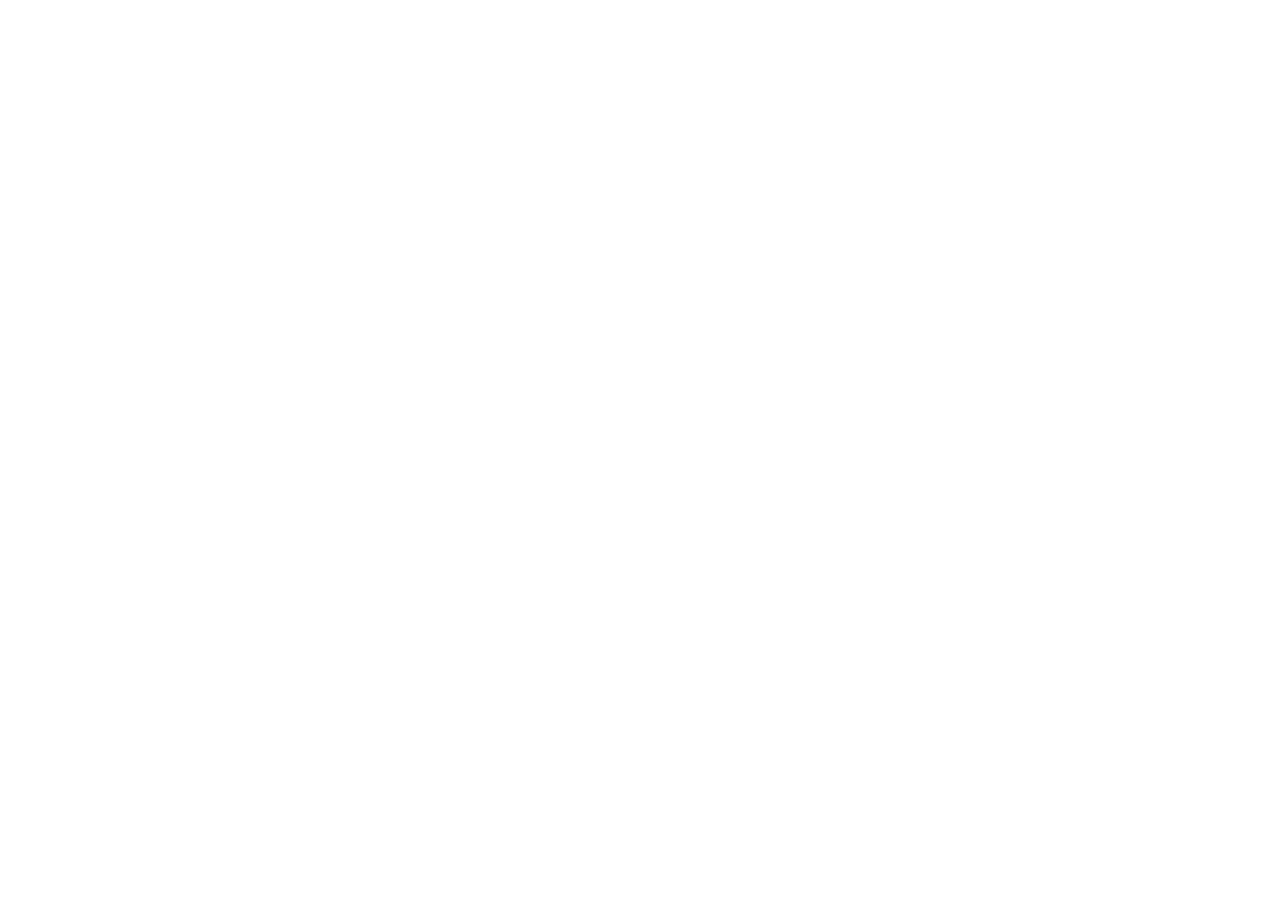
==== index.html @ d0c27c9a "init" ====
<!DOCTYPE html>
<html lang="en">
    <head>
        <meta charset="UTF-8" />
        <meta name="viewport" content="width=device-width, initial-scale=1.0" />
        <title>Document</title>
    </head>
    <body></body>
</html>
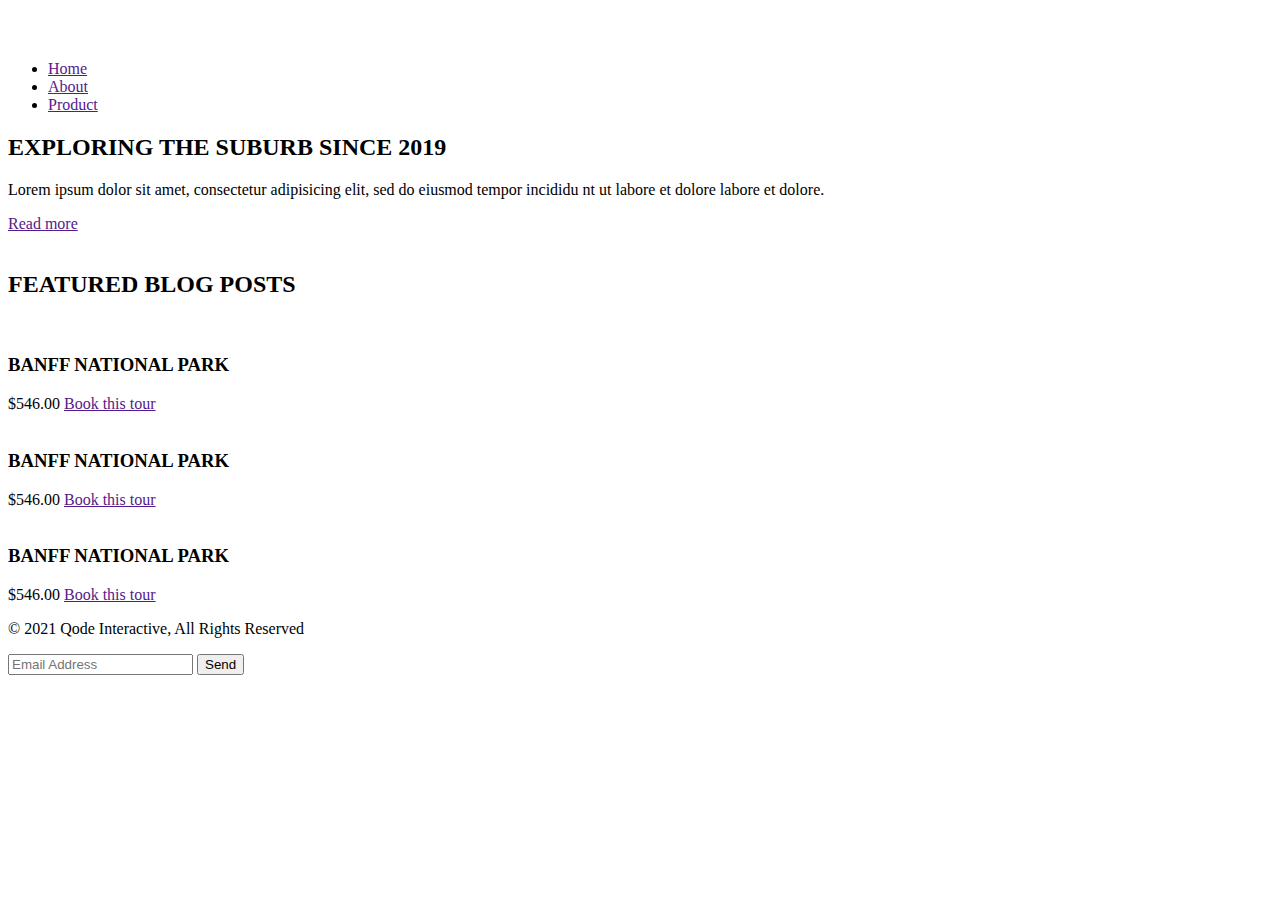
==== commit 28ef0e6f: "html" ====
--- a/index.html
+++ b/index.html
@@ -5,5 +5,79 @@
         <meta name="viewport" content="width=device-width, initial-scale=1.0" />
         <title>Document</title>
     </head>
-    <body></body>
+    <body>
+        <div class="container">
+            <div class="banner">
+                <img src="https://picsum.photos/1920/650" alt="" />
+            </div>
+            <!--End .banner-->
+            <div class="header">
+                <a href="">
+                    <img src="https://picsum.photos/213/80" alt="" />
+                </a>
+                <ul>
+                    <li><a href="">Home</a></li>
+                    <li><a href="">About</a></li>
+                    <li><a href="">Product</a></li>
+                </ul>
+            </div>
+            <!--End .header-->
+            <div class="feature">
+                <div class="feature-column">
+                    <h2>EXPLORING THE SUBURB SINCE 2019</h2>
+                    <p>
+                        Lorem ipsum dolor sit amet, consectetur adipisicing elit, sed do eiusmod
+                        tempor incididu nt ut labore et dolore labore et dolore.
+                    </p>
+                    <a href="">Read more</a>
+                </div>
+                <!-- End .feature-column"-->
+                <div class="feature-column">
+                    <img src="https://picsum.photos/688/800" alt="" />
+                </div>
+                <!-- End .feature-column"-->
+            </div>
+            <!--End .feature-->
+            <div class="feature-blog">
+                <h2>FEATURED BLOG POSTS</h2>
+                <div class="feature-blog-row">
+                    <div class="feature-blog-column">
+                        <img src="https://picsum.photos/448/546" alt="" />
+                        <div class="content">
+                            <h3>BANFF NATIONAL PARK</h3>
+                            <span>$546.00</span>
+                            <a href="">Book this tour</a>
+                        </div>
+                    </div>
+                    <!--End .feature-blog-column-->
+                    <div class="feature-blog-column">
+                        <img src="https://picsum.photos/448/546" alt="" />
+                        <div class="content">
+                            <h3>BANFF NATIONAL PARK</h3>
+                            <span>$546.00</span>
+                            <a href="">Book this tour</a>
+                        </div>
+                    </div>
+                    <!--End .feature-blog-column-->
+                    <div class="feature-blog-column">
+                        <img src="https://picsum.photos/448/546" alt="" />
+                        <div class="content">
+                            <h3>BANFF NATIONAL PARK</h3>
+                            <span>$546.00</span>
+                            <a href="">Book this tour</a>
+                        </div>
+                    </div>
+                    <!--End .feature-blog-column-->
+                </div>
+            </div>
+            <!--End .feature-blog-->
+            <footer>
+                <p>© 2021 Qode Interactive, All Rights Reserved</p>
+                <form action="">
+                    <input type="text" placeholder="Email Address" />
+                    <button>Send</button>
+                </form>
+            </footer>
+        </div>
+    </body>
 </html>
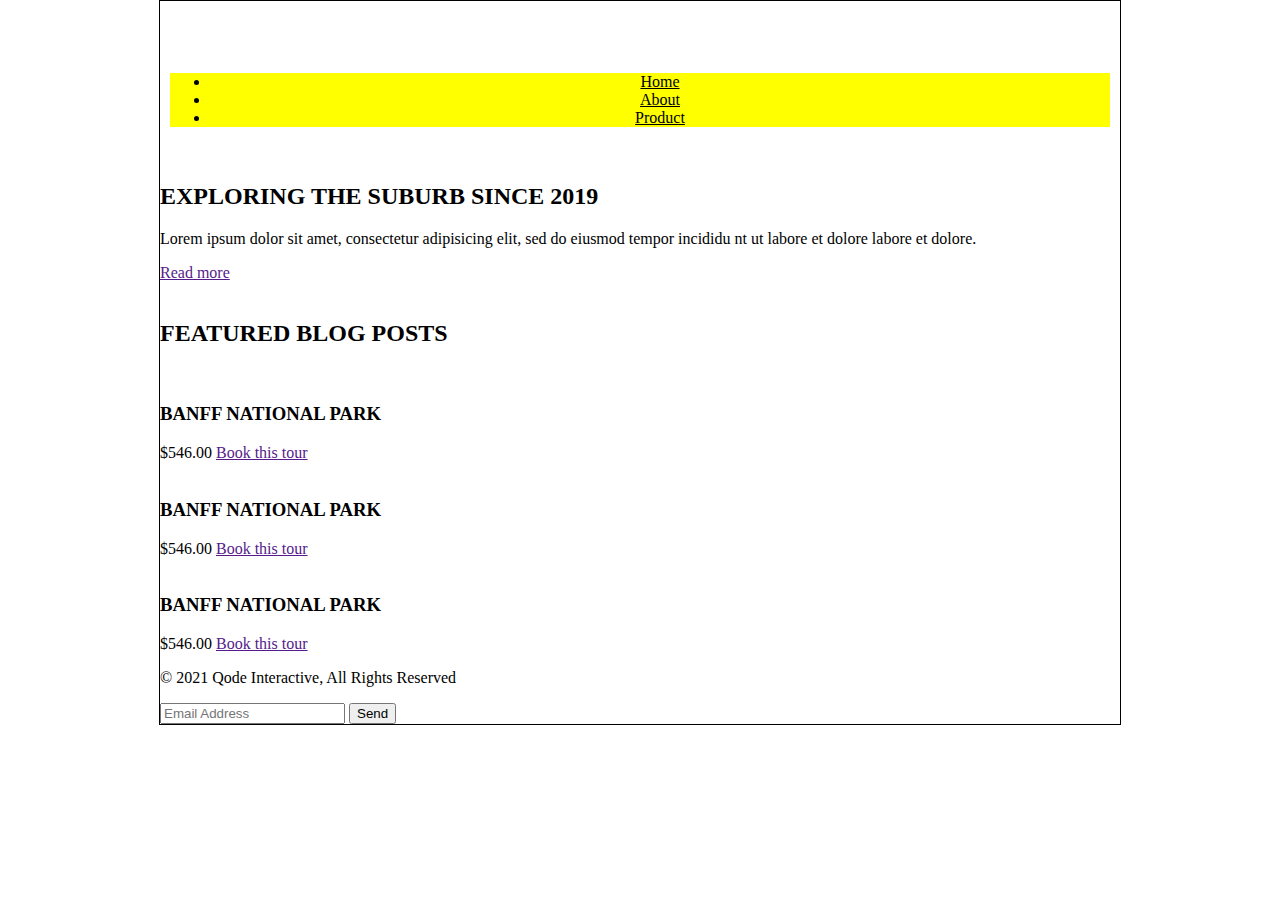
==== commit 9a6f48ca: "Buổi 2: CSS" ====
--- a/index.html
+++ b/index.html
@@ -4,6 +4,7 @@
         <meta charset="UTF-8" />
         <meta name="viewport" content="width=device-width, initial-scale=1.0" />
         <title>Document</title>
+        <link rel="stylesheet" href="main.css" />
     </head>
     <body>
         <div class="container">
@@ -15,10 +16,10 @@
                 <a href="">
                     <img src="https://picsum.photos/213/80" alt="" />
                 </a>
-                <ul>
-                    <li><a href="">Home</a></li>
-                    <li><a href="">About</a></li>
-                    <li><a href="">Product</a></li>
+                <ul class="menu">
+                    <li><a href="" class="menu__link">Home</a></li>
+                    <li><a href="" class="menu__link">About</a></li>
+                    <li><a href="" class="menu__link">Product</a></li>
                 </ul>
             </div>
             <!--End .header-->
--- a/main.css
+++ b/main.css
@@ -0,0 +1,26 @@
+body {
+    margin: 0;
+}
+img {
+    max-width: 100%;
+}
+.container {
+    margin: auto;
+    width: 960px;
+    border: 1px solid #000;
+}
+.header {
+    text-align: center;
+    padding: 20px 10px;
+}
+.menu {
+    background: yellow;
+}
+.menu__link {
+    color: #000;
+}
+
+/* color name: black
+    hex color code: #000000
+*/
+/* inline - block */
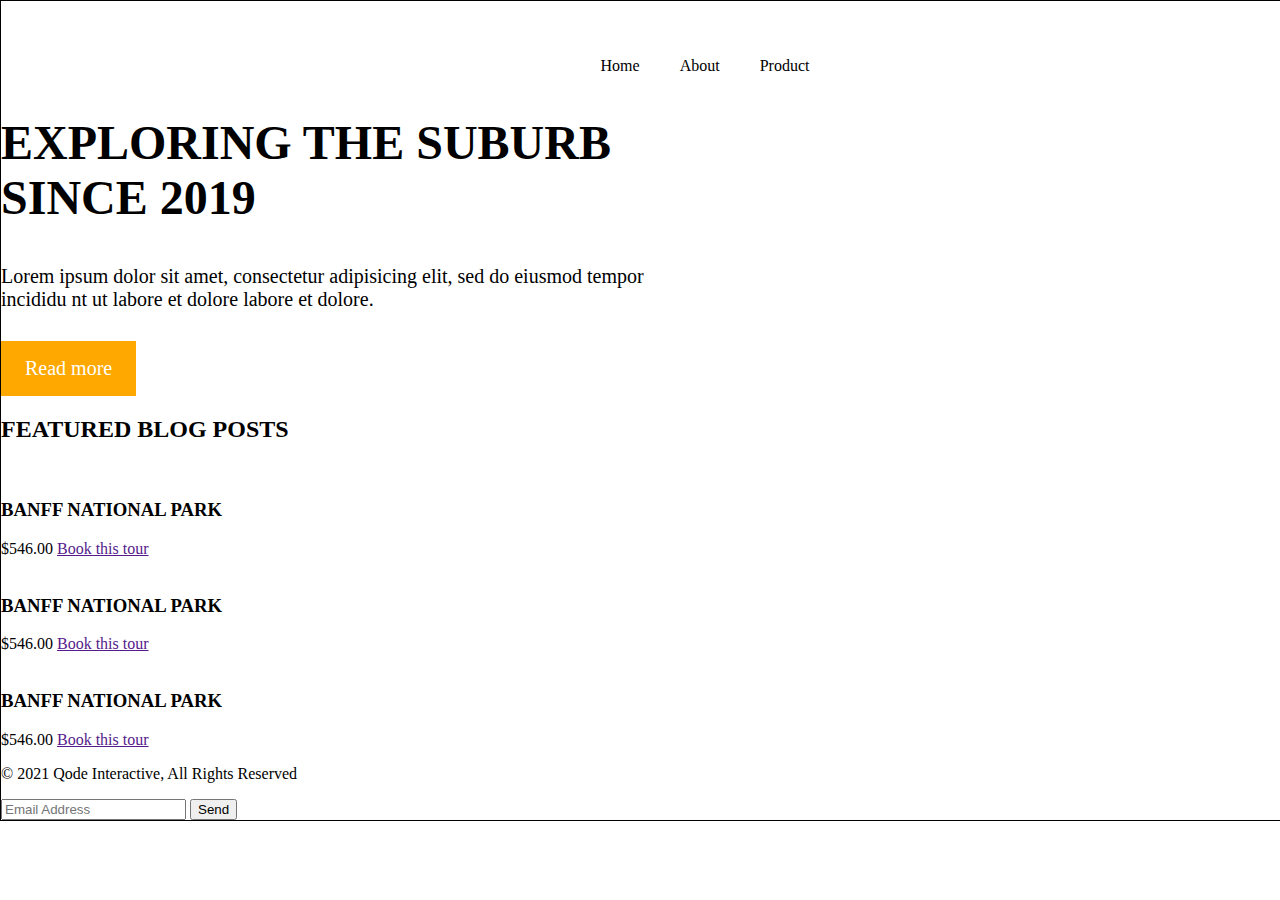
==== commit 022f2028: "Buổi 3: display grid" ====
--- a/index.html
+++ b/index.html
@@ -13,9 +13,12 @@
             </div>
             <!--End .banner-->
             <div class="header">
-                <a href="">
-                    <img src="https://picsum.photos/213/80" alt="" />
-                </a>
+                <div class="logo">
+                    <a href="">
+                        <img src="https://picsum.photos/213/80" alt="" />
+                    </a>
+                </div>
+
                 <ul class="menu">
                     <li><a href="" class="menu__link">Home</a></li>
                     <li><a href="" class="menu__link">About</a></li>
@@ -25,12 +28,12 @@
             <!--End .header-->
             <div class="feature">
                 <div class="feature-column">
-                    <h2>EXPLORING THE SUBURB SINCE 2019</h2>
-                    <p>
+                    <h2 class="feature__title">EXPLORING THE SUBURB SINCE 2019</h2>
+                    <p class="feature__description">
                         Lorem ipsum dolor sit amet, consectetur adipisicing elit, sed do eiusmod
                         tempor incididu nt ut labore et dolore labore et dolore.
                     </p>
-                    <a href="">Read more</a>
+                    <a href="" class="feature__btn">Read more</a>
                 </div>
                 <!-- End .feature-column"-->
                 <div class="feature-column">
--- a/main.css
+++ b/main.css
@@ -1,26 +1,62 @@
 body {
     margin: 0;
+    font-family: "roboto";
 }
 img {
     max-width: 100%;
 }
 .container {
+    width: 1408px;
     margin: auto;
-    width: 960px;
     border: 1px solid #000;
 }
-.header {
+
+.logo {
+    padding: 10px 0;
     text-align: center;
-    padding: 20px 10px;
 }
 .menu {
-    background: yellow;
+    display: flex;
+    justify-content: center;
+    list-style: none;
+    margin: 0;
+    padding: 0;
 }
-.menu__link {
+.menu li {
+    margin: 0 20px;
+}
+.menu li a {
+    text-decoration: none;
     color: #000;
 }
-
-/* color name: black
-    hex color code: #000000
-*/
-/* inline - block */
+/* Feature blog */
+.feature {
+    /* Bật tính năng lưới trong css để chia layout */
+    display: grid;
+    /* Chia làm 2 cột, tỉ lệ 2 cột bằng nhau*/
+    grid-template-columns: 1fr 1fr;
+    /* Căn nội dung theo trục Y */
+    align-items: center;
+    /* Khoảng trống giữa 2 cột: 30px */
+    grid-gap: 30px;
+}
+.feature__title {
+    /* Cỡ chữ 48px */
+    font-size: 48px;
+    color: #000;
+}
+.feature__description {
+    font-size: 20px;
+    margin: 30px 0;
+}
+.feature__btn {
+    /* Khoảng trống giữa viền button đến nội dung */
+    padding: 16px 24px 16px 24px;
+    background: #ffa800;
+    /* Chuyển thuộc tính thẻ từ inline sang inline-block, để thẻ có thể sử dụng được thuộc tính margin */
+    display: inline-block;
+    font-size: 20px;
+    color: #fff;
+    /* Xóa gạch chân cho thẻ liên kết: a */
+    text-decoration: none;
+}
